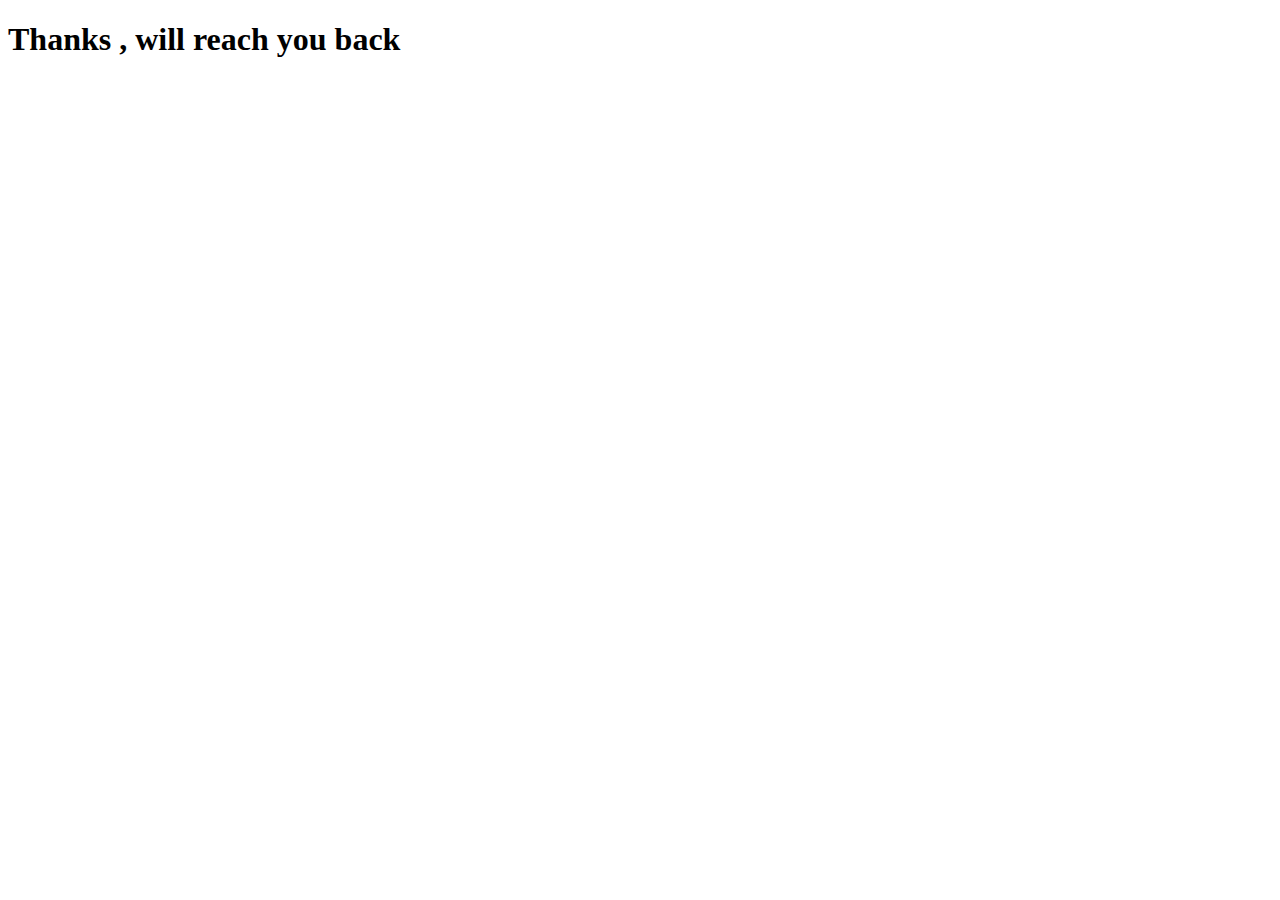
==== thanks.html @ 00fd4f14 "thanks page added" ====
<!DOCTYPE html>
<html lang="en">
<head>
    <meta charset="UTF-8">
    <meta name="viewport" content="width=device-width, initial-scale=1.0">
    <title>Thank You</title>
</head>
<body>
    <h1>
        Thanks , will reach you back
    </h1>
</body>
</html>
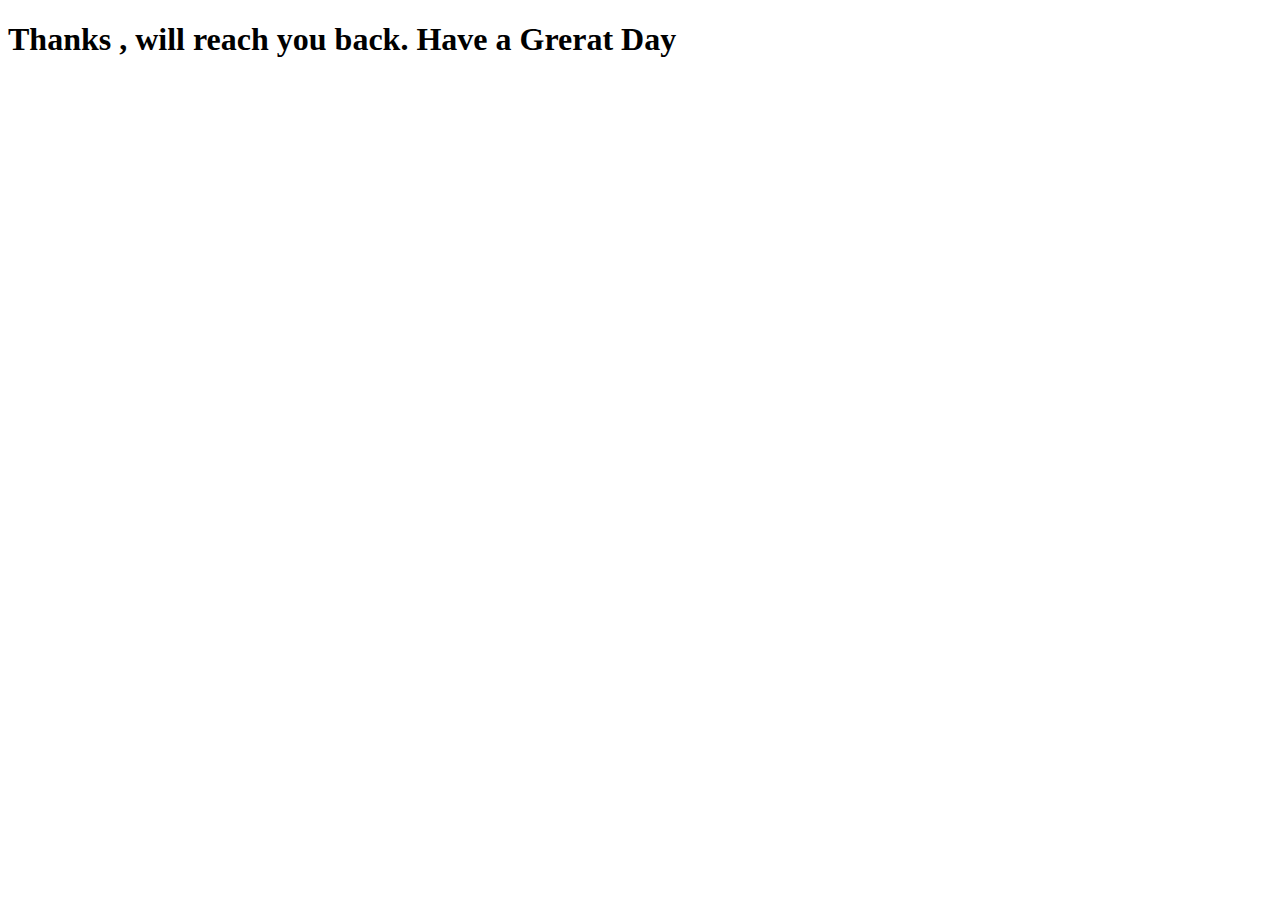
==== commit e942c807: "recaptcha upload" ====
--- a/thanks.html
+++ b/thanks.html
@@ -7,7 +7,7 @@
 </head>
 <body>
     <h1>
-        Thanks , will reach you back
+        Thanks , will reach you back. Have a Grerat Day
     </h1>
 </body>
 </html>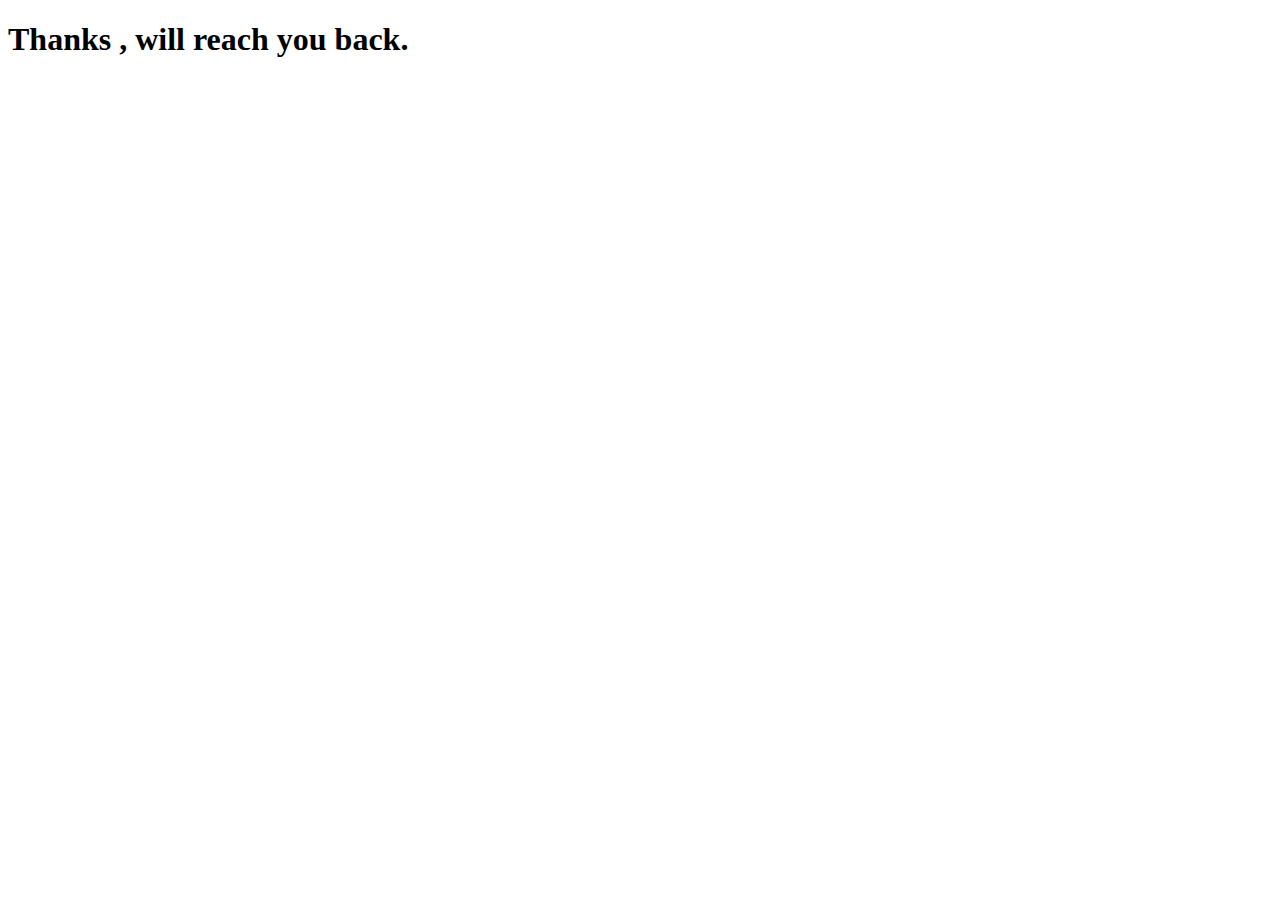
==== commit e981d904: "Recaptcha" ====
--- a/thanks.html
+++ b/thanks.html
@@ -7,7 +7,7 @@
 </head>
 <body>
     <h1>
-        Thanks , will reach you back. Have a Grerat Day
+        Thanks , will reach you back.
     </h1>
 </body>
 </html>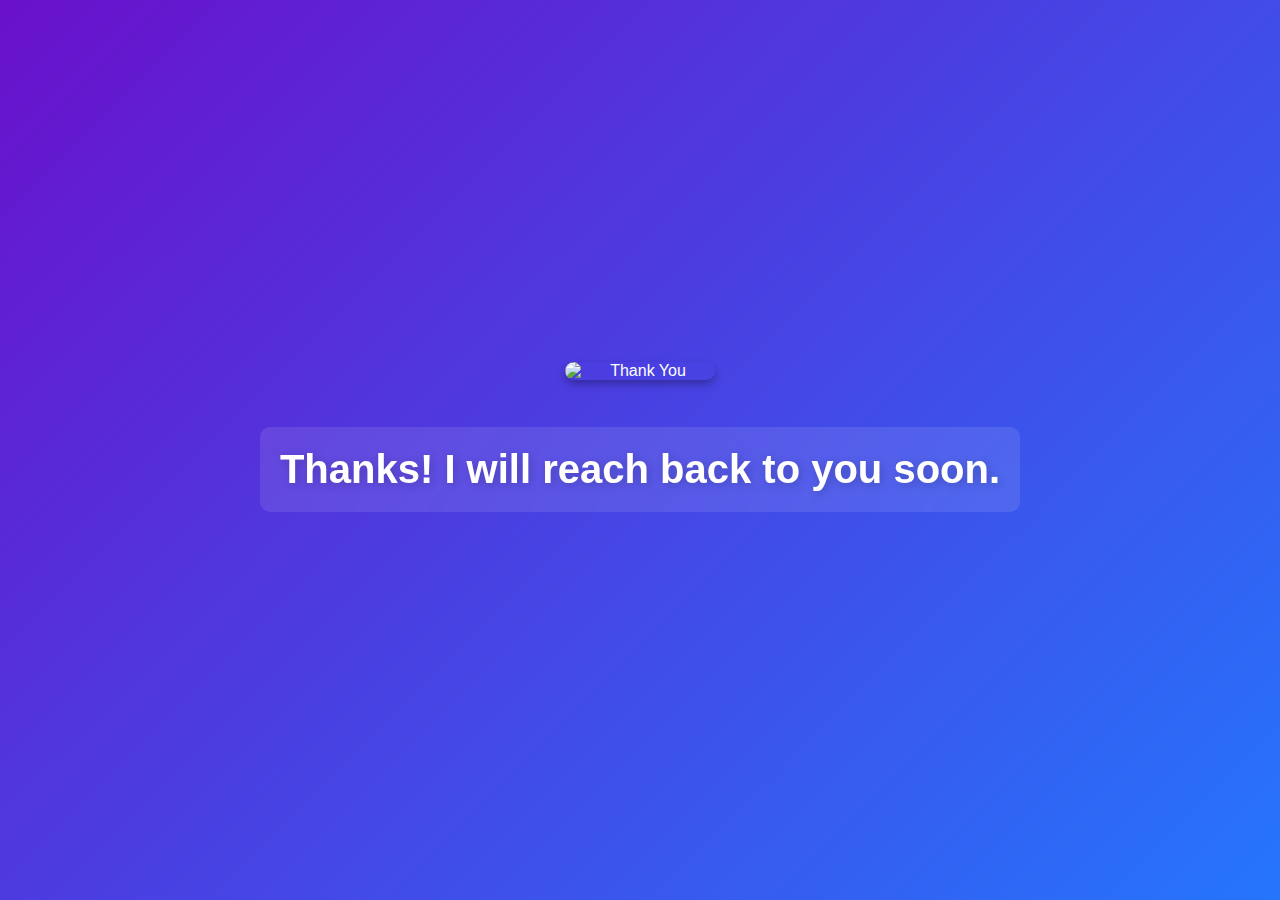
==== commit 5bfe7c3a: "thanksimporved" ====
--- a/thanks.html
+++ b/thanks.html
@@ -4,10 +4,39 @@
     <meta charset="UTF-8">
     <meta name="viewport" content="width=device-width, initial-scale=1.0">
     <title>Thank You</title>
+    <style>
+        body {
+            margin: 0;
+            padding: 0;
+            display: flex;
+            flex-direction: column;
+            justify-content: center;
+            align-items: center;
+            height: 100vh;
+            background: linear-gradient(135deg, #6a11cb, #2575fc);
+            font-family: Arial, sans-serif;
+            color: white;
+            text-align: center;
+        }
+        h1 {
+            font-size: 2.5em;
+            text-shadow: 2px 2px 10px rgba(0, 0, 0, 0.2);
+            padding: 20px;
+            background: rgba(255, 255, 255, 0.1);
+            border-radius: 10px;
+            backdrop-filter: blur(10px);
+        }
+        img {
+            width: 150px;
+            height: auto;
+            margin-bottom: 20px;
+            border-radius: 10px;
+            box-shadow: 0px 4px 8px rgba(0, 0, 0, 0.3);
+        }
+    </style>
 </head>
 <body>
-    <h1>
-        Thanks , will reach you back.
-    </h1>
+    <img src="https://cdn-icons-png.flaticon.com/512/845/845646.png" alt="Thank You">
+    <h1>Thanks! I will reach back to you soon.</h1>
 </body>
-</html>+</html>
